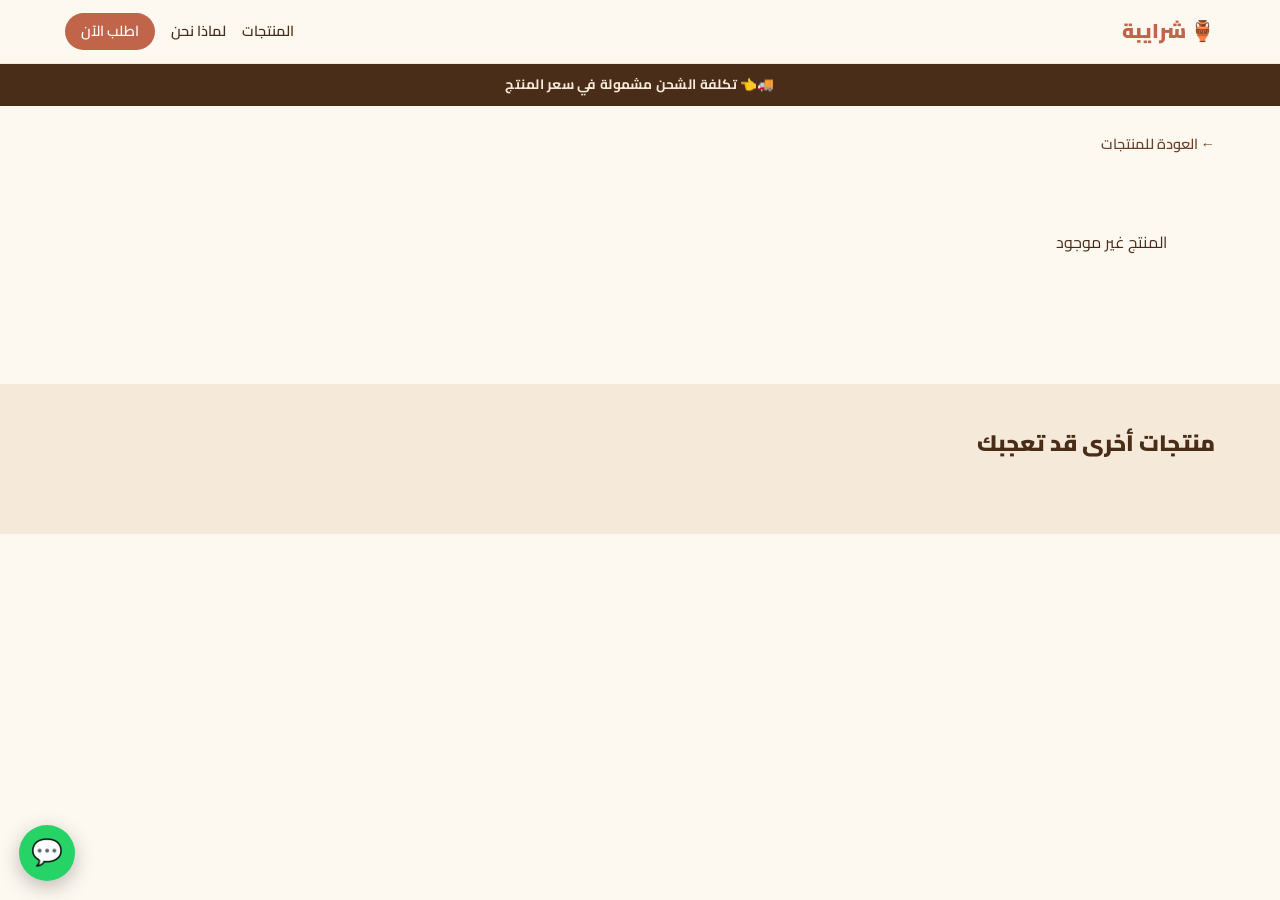
==== product.html @ fe311348 "Update product.html" ====
<!DOCTYPE html>
<html lang="ar" dir="rtl">
<head>
  <meta charset="UTF-8" />
  <meta name="viewport" content="width=device-width, initial-scale=1.0" />
  <title>شرايبة | تفاصيل المنتج</title>
  <link rel="preconnect" href="https://fonts.googleapis.com" />
  <link href="https://fonts.googleapis.com/css2?family=Cairo:wght@400;600;700;900&display=swap" rel="stylesheet" />
  <link rel="stylesheet" href="style.css" />
  <style>
    /* شريط الشحن */
    .shipping-bar {
      background: var(--brown-dark); color: var(--beige);
      text-align: center; font-size: 0.85rem; font-weight: 700;
      padding: 0.6rem 1rem; letter-spacing: 0.02em;
    }

    /* منتجات مقترحة */
    .related { background: var(--beige); padding: 2.5rem 0 3rem; margin-top: 2rem; }
    .related__title {
      font-size: 1.4rem; font-weight: 900; margin-bottom: 1.5rem;
      color: var(--brown-dark);
    }
    .product-page { padding: 1.5rem 0 3rem; }

    .back-btn {
      display: inline-flex; align-items: center; gap: 0.4rem;
      color: var(--brown); font-weight: 600; font-size: 0.9rem;
      margin-bottom: 1.5rem; transition: color 0.2s;
    }
    .back-btn:hover { color: var(--terracotta); }

    .product-layout {
      display: flex; flex-direction: column; gap: 2rem;
    }

    /* السحب يميناً ويساراً */
    .gallery__main {
      position: relative; border-radius: var(--radius);
      overflow: hidden; box-shadow: var(--shadow);
      background: var(--beige);
      touch-action: pan-y;
    }
    .gallery__slider {
      display: flex; transition: transform 0.35s ease;
      will-change: transform;
    }
    .gallery__slider img {
      width: 100%; flex-shrink: 0;
      aspect-ratio: 1; object-fit: cover; display: block;
    }
    .gallery__arrows {
      position: absolute; top: 50%; transform: translateY(-50%);
      width: 100%; display: flex; justify-content: space-between;
      padding: 0 0.5rem; pointer-events: none;
    }
    .gallery__arrow {
      pointer-events: all; background: rgba(255,255,255,0.85);
      border: none; border-radius: 50%; width: 36px; height: 36px;
      font-size: 1.1rem; cursor: pointer; box-shadow: var(--shadow);
      display: grid; place-items: center;
    }
    .gallery__thumbs {
      display: flex; gap: 0.6rem; margin-top: 0.8rem;
      overflow-x: auto; padding-bottom: 0.3rem;
    }
    .gallery__thumbs img {
      width: 72px; height: 72px; object-fit: cover;
      border-radius: 8px; cursor: pointer; border: 2px solid transparent;
      transition: border-color 0.2s; flex-shrink: 0;
    }
    .gallery__thumbs img.active { border-color: var(--terracotta); }

    /* تفاصيل المنتج */
    .product-info__badge {
      display: inline-block; background: var(--terracotta); color: var(--white);
      font-size: 0.75rem; font-weight: 700; padding: 0.2rem 0.8rem;
      border-radius: 999px; margin-bottom: 0.8rem;
    }
    .product-info__name {
      font-size: 1.5rem; font-weight: 900; line-height: 1.3;
      color: var(--brown-dark); margin-bottom: 0.8rem;
    }
    .product-info__meta {
      display: flex; align-items: center; gap: 1rem;
      font-size: 0.85rem; margin-bottom: 1rem;
      color: var(--brown);
    }
    .product-info__meta .stars { color: #e0a426; font-weight: 700; }
    .product-info__stock {
      background: #fff3cd; border: 1px solid #ffc107;
      border-radius: 10px; padding: 0.6rem 1rem;
      font-size: 0.85rem; font-weight: 700; color: #856404;
      margin-bottom: 1rem;
    }
    .product-info__stock--available {
      background: #f0faf4; border: 1px solid #c3e6cb;
      border-radius: 10px; padding: 0.6rem 1rem;
      font-size: 0.85rem; font-weight: 700; color: #2d6a4f;
      margin-bottom: 1rem;
    }
    .product-info__pricing {
      display: flex; align-items: baseline; gap: 0.8rem;
      margin-bottom: 1.2rem;
    }
    .product-info__price {
      font-size: 2rem; font-weight: 900; color: var(--terracotta);
    }
    .product-info__old {
      font-size: 1rem; color: #9c8771; text-decoration: line-through;
    }
    .product-info__shipping {
      background: #f0faf4; border: 1px solid #c3e6cb;
      border-radius: 10px; padding: 0.7rem 1rem;
      font-size: 0.85rem; color: #2d6a4f;
      margin-bottom: 1.2rem; display: flex; align-items: center; gap: 0.5rem;
    }
    .product-info__desc {
      font-size: 0.9rem; color: var(--brown);
      line-height: 1.9; margin-bottom: 1.5rem;
      white-space: pre-line;
    }

    /* Quantity selector */
    .qty-wrapper {
      display: flex; align-items: center; gap: 0; margin-bottom: 1rem;
    }
    .qty-label {
      font-size: 0.9rem; font-weight: 700; color: var(--brown-dark);
      margin-left: 0.8rem;
    }
    .qty-box {
      display: flex; align-items: center; border: 2px solid var(--brown);
      border-radius: 10px; overflow: hidden;
    }
    .qty-btn {
      background: var(--beige); border: none; cursor: pointer;
      font-size: 1.3rem; font-weight: 900; color: var(--brown-dark);
      width: 40px; height: 40px; display: grid; place-items: center;
      transition: background 0.15s;
    }
    .qty-btn:hover { background: #e8ddd0; }
    .qty-num {
      min-width: 44px; text-align: center; font-size: 1.1rem;
      font-weight: 900; color: var(--brown-dark);
    }
    .qty-total {
      font-size: 0.85rem; color: var(--brown); margin-top: 0.3rem;
      margin-bottom: 1rem;
    }

    .product-info__wa {
      display: block; background: var(--green); color: var(--white);
      text-align: center; font-weight: 900; font-size: 1.1rem;
      padding: 0.9rem; border-radius: 12px;
      box-shadow: 0 4px 15px rgba(37,211,102,0.35);
      transition: filter 0.2s; margin-bottom: 0.8rem;
      cursor: pointer; border: none; width: 100%;
      text-decoration: none;
    }
    .product-info__wa:hover { filter: brightness(0.92); color: var(--white); }
    .product-info__note {
      text-align: center; font-size: 0.8rem; color: var(--brown); opacity: 0.8;
    }
    /* Weight selector for clay product */
    .weight-selector { margin-bottom: 1.2rem; }
    .weight-selector__label {
      font-size: 0.9rem; font-weight: 700; color: var(--brown-dark);
      margin-bottom: 0.7rem; display: block;
    }
    .weight-options {
      display: grid; grid-template-columns: repeat(2, 1fr); gap: 0.6rem;
    }
    .weight-btn {
      border: 2px solid #d4c4b0; border-radius: 12px;
      background: var(--white); cursor: pointer; padding: 0.7rem 0.5rem;
      text-align: center; transition: all 0.2s; font-family: inherit;
    }
    .weight-btn:hover { border-color: var(--terracotta); }
    .weight-btn.active {
      border-color: var(--terracotta); background: #fff5f0;
    }
    .weight-btn__size {
      display: block; font-size: 0.95rem; font-weight: 900;
      color: var(--brown-dark);
    }
    .weight-btn__price {
      display: block; font-size: 1rem; font-weight: 900;
      color: var(--terracotta); margin-top: 0.2rem;
    }
    .product-info__cleaning {
      background: #fff5f5; border: 2px solid #e74c3c;
      border-radius: 12px; padding: 1rem 1.1rem;
      margin-bottom: 1.2rem; color: #c0392b;
      font-size: 0.88rem; line-height: 1.8;
    }
    .product-info__cleaning strong {
      display: block; font-size: 0.95rem; font-weight: 900;
      margin-bottom: 0.5rem; color: #c0392b;
    }
    .product-info__cleaning .cleaning-tip {
      color: #2d6a4f; font-weight: 700; margin-top: 0.5rem; display: block;
    }

    /* Desktop */
    @media (min-width: 768px) {
      .product-layout { flex-direction: row; align-items: flex-start; }
      .gallery { flex: 1; }
      .product-info { flex: 1; position: sticky; top: 80px; }
      .product-info__name { font-size: 1.8rem; }
    }
  </style>
</head>
<body>

  <!-- Header -->
  <header class="header">
    <div class="container header__inner">
      <a href="index.html" class="logo">🏺 <span>شرايبة</span></a>
      <nav class="nav">
        <a href="index.html#products">المنتجات</a>
        <a href="index.html#highlights">لماذا نحن</a>
        <a href="index.html#contact" class="nav__cta">اطلب الآن</a>
      </nav>
    </div>
  </header>

  <!-- شريط الشحن -->
  <div class="shipping-bar">
    🚚👈 تكلفة الشحن مشمولة في سعر المنتج
  </div>

  <main class="product-page">
    <div class="container">
      <a href="index.html" class="back-btn">← العودة للمنتجات</a>

      <div class="product-layout" id="productLayout">
        <div style="text-align:center;padding:3rem;color:var(--brown);">جاري التحميل...</div>
      </div>
    </div>
  </main>

  <!-- منتجات مقترحة -->
  <section class="related">
    <div class="container">
      <h2 class="related__title">منتجات أخرى قد تعجبك</h2>
      <div class="products__grid" id="relatedGrid"></div>
    </div>
  </section>

  <!-- Floating WhatsApp -->
  <a href="https://wa.me/212688812627" class="wa-float" target="_blank" rel="noopener" aria-label="اطلب عبر واتساب">💬</a>

  <script src="script.js"></script>
  <script>
    let currentIndex = 0;
    let imgs = [];
    let startX = 0;
    let currentProduct = null;
    let currentQty = 1;

    function updateQty(delta) {
      currentQty = Math.max(1, currentQty + delta);
      const numEl = document.getElementById("qtyNum");
      const totalEl = document.getElementById("qtyTotal");
      const waBtn = document.getElementById("waBtn");
      if (numEl) numEl.textContent = currentQty;
      if (totalEl) totalEl.textContent = `الإجمالي: ${currentQty * currentProduct.price} درهم`;
      if (waBtn) {
        const q = currentQty;
        const total = q * currentProduct.price;
        const msg = q > 1
          ? `مرحبًا 👋 أريد طلب: ${currentProduct.name}\nالكمية: ${q} قطع\nالسعر الإجمالي: ${total} درهم 🏺`
          : `مرحبًا 👋 أريد طلب: ${currentProduct.name} بسعر ${currentProduct.price} درهم 🏺`;
        waBtn.href = `https://wa.me/${WHATSAPP_NUMBER}?text=${encodeURIComponent(msg)}`;
      }
    }

    // Weight options for clay product
    const weightOptions = [
      { label: "نص كيلو", price: 65, oldPrice: 90 },
      { label: "1 كيلو",  price: 100, oldPrice: 160 },
      { label: "2 كيلو",  price: 150, oldPrice: 220 },
      { label: "3 كيلو",  price: 200, oldPrice: 280 },
    ];
    let selectedWeight = weightOptions[0];

    function selectWeight(idx) {
      selectedWeight = weightOptions[idx];
      // Update active button
      document.querySelectorAll(".weight-btn").forEach((btn, i) => {
        btn.classList.toggle("active", i === idx);
      });
      // Update price display
      const priceEl = document.getElementById("clayPrice");
      const oldEl   = document.getElementById("clayOldPrice");
      if (priceEl) priceEl.textContent = selectedWeight.price + " درهم";
      if (oldEl)   oldEl.textContent   = selectedWeight.oldPrice + " درهم";
      // Update whatsapp link
      const waBtn = document.getElementById("waBtn");
      if (waBtn) {
        const msg = `مرحبًا 👋 أريد طلب: الطين الأحمر الطبيعي\nالوزن: ${selectedWeight.label}\nالسعر: ${selectedWeight.price} درهم 🏺`;
        waBtn.href = `https://wa.me/${WHATSAPP_NUMBER}?text=${encodeURIComponent(msg)}`;
      }
    }

    function loadProduct() {
      const params = new URLSearchParams(window.location.search);
      const id = parseInt(params.get("id"));
      const product = products.find(p => p.id === id);
      currentProduct = product;
      currentQty = 1;

      if (!product) {
        document.getElementById("productLayout").innerHTML =
          '<p style="text-align:center;padding:3rem;">المنتج غير موجود</p>';
        return;
      }

      document.title = `شرايبة | ${product.name}`;

      imgs = product.images || [product.img];
      currentIndex = 0;

      const initMsg = product.id === 3
        ? `مرحبًا 👋 أريد طلب: الطين الأحمر الطبيعي\nالوزن: نص كيلو\nالسعر: 65 درهم 🏺`
        : `مرحبًا 👋 أريد طلب: ${product.name} بسعر ${product.price} درهم 🏺`;
      const initUrl = `https://wa.me/${WHATSAPP_NUMBER}?text=${encodeURIComponent(initMsg)}`;

      // Stock display
      let stockHtml = "";
      if (product.stock) {
        stockHtml = `<div class="product-info__stock">⚠️ باقي ${product.stock} قطع فقط في المخزون</div>`;
      } else if (product.stock === null) {
        stockHtml = `<div class="product-info__stock--available">✅ متوفر في المخزون</div>`;
      }

      // Weight selector for clay product (id 3)
      const weightHtml = product.id === 3 ? `
        <div class="weight-selector">
          <span class="weight-selector__label">اختر الوزن:</span>
          <div class="weight-options">
            ${weightOptions.map((w, i) => `
              <button class="weight-btn ${i===0?'active':''}" onclick="selectWeight(${i})">
                <span class="weight-btn__size">${w.label}</span>
                <span class="weight-btn__price">${w.price} درهم</span>
              </button>
            `).join('')}
          </div>
        </div>
      ` : "";

      // Quantity selector — only for hasQuantity products
      const qtyHtml = product.hasQuantity ? `
        <div class="qty-wrapper">
          <span class="qty-label">الكمية:</span>
          <div class="qty-box">
            <button class="qty-btn" onclick="updateQty(-1)">−</button>
            <span class="qty-num" id="qtyNum">1</span>
            <button class="qty-btn" onclick="updateQty(1)">+</button>
          </div>
        </div>
        <p class="qty-total" id="qtyTotal">الإجمالي: ${product.price} درهم</p>
      ` : "";

      document.getElementById("productLayout").innerHTML = `
        <div class="gallery">
          <div class="gallery__main" id="galleryMain">
            <div class="gallery__slider" id="gallerySlider">
              ${imgs.map((src, i) => `<img src="${src}" alt="صورة ${i+1}" />`).join("")}
            </div>
            ${imgs.length > 1 ? `
            <div class="gallery__arrows">
              <button class="gallery__arrow" onclick="prevImg()">‹</button>
              <button class="gallery__arrow" onclick="nextImg()">›</button>
            </div>` : ""}
          </div>
          ${imgs.length > 1 ? `
          <div class="gallery__thumbs">
            ${imgs.map((src, i) => `
              <img src="${src}" alt="صورة ${i+1}" class="${i===0?'active':''}"
                onclick="goToImg(${i})" />
            `).join("")}
          </div>` : ""}
        </div>

        <div class="product-info">
          ${product.badge ? `<span class="product-info__badge">${product.badge}</span>` : ""}
          <h1 class="product-info__name">${product.name}</h1>
          <div class="product-info__meta">
            <span class="stars">★ ${product.rating}</span>
            <span>| تم بيع +${product.sold} قطعة</span>
          </div>
          ${stockHtml}
          <div class="product-info__pricing">
            <span class="product-info__price" id="${product.id===3?'clayPrice':''}">${product.price} درهم</span>
            <span class="product-info__old" id="${product.id===3?'clayOldPrice':''}">${product.oldPrice} درهم</span>
          </div>
          <div class="product-info__shipping">
            🚚 التوصيل مجاني لجميع مدن المغرب
          </div>
          <p class="product-info__desc">${product.fullDesc || product.desc}</p>
          ${weightHtml}
          ${qtyHtml}
          ${product.hasQuantity ? `
          <div class="product-info__cleaning">
            <strong>⚠️ تنبيه: طريقة تنظيف القنينة الفخارية</strong>
            يُمنع استخدام المنظفات الكيميائية أو الصابون لغسل القنينة الفخارية، لأنها تمتص المواد الكيميائية وتؤثر على جودة الماء.
            <span class="cleaning-tip">✅ الطريقة الصحيحة: اغسل القنينة بالماء والملح — الملح يقتل البكتيريا بشكل طبيعي ويجعل القنينة نظيفة وصالحة للاستخدام كما كانت.</span>
          </div>` : ""}
          <a href="${initUrl}" id="waBtn" class="product-info__wa" target="_blank" rel="noopener">
            💬 اطلب الآن عبر واتساب
          </a>
          <p class="product-info__note">📦 الدفع عند الاستلام</p>
        </div>
      `;

      loadRelated(id);
      const main = document.getElementById("galleryMain");
      main.addEventListener("touchstart", e => { startX = e.touches[0].clientX; }, { passive: true });
      main.addEventListener("touchend", e => {
        const diff = startX - e.changedTouches[0].clientX;
        if (Math.abs(diff) > 40) diff > 0 ? nextImg() : prevImg();
      });
    }

    function updateSlider() {
      const slider = document.getElementById("gallerySlider");
      if (slider) slider.style.transform = `translateX(${currentIndex * 100}%)`;
      document.querySelectorAll(".gallery__thumbs img").forEach((el, i) => {
        el.classList.toggle("active", i === currentIndex);
      });
    }

    function nextImg() {
      currentIndex = (currentIndex + 1) % imgs.length;
      updateSlider();
    }

    function prevImg() {
      currentIndex = (currentIndex - 1 + imgs.length) % imgs.length;
      updateSlider();
    }

    function goToImg(i) {
      currentIndex = i;
      updateSlider();
    }

    function loadRelated(currentId) {
      const related = products.filter(p => !p.hidden && p.id !== currentId);
      const grid = document.getElementById("relatedGrid");
      if (!grid || related.length === 0) return;
      grid.innerHTML = related.map(p => `
        <article class="card visible">
          <a href="product.html?id=${p.id}" style="display:contents">
            <div class="card__media">
              <img src="${p.img}" alt="${p.name}" loading="lazy" />
              ${p.badge ? `<span class="card__badge">${p.badge}</span>` : ""}
            </div>
          </a>
          <div class="card__body">
            <h3 class="card__name">${p.name}</h3>
            <div class="card__pricing">
              <span class="card__price">${p.price} درهم</span>
              <span class="card__old">${p.oldPrice} درهم</span>
            </div>
            <a class="card__details" href="product.html?id=${p.id}">🔍 تفاصيل المنتج</a>
            <a class="card__wa" href="https://wa.me/${WHATSAPP_NUMBER}?text=${encodeURIComponent(`مرحبًا 👋 أريد طلب: ${p.name} بسعر ${p.price} درهم 🏺`)}" target="_blank" rel="noopener">اطلب عبر واتساب 💬</a>
          </div>
        </article>
      `).join("");
    }

    document.addEventListener("DOMContentLoaded", () => {
      loadProduct();
    });
  </script>
</body>
</html>
---- style.css ----
/* ====== Variables & Reset (Mobile First) ====== */
:root {
  --terracotta: #c1654a;
  --terracotta-dark: #a04a32;
  --beige: #f5ead9;
  --beige-light: #fdf8f0;
  --brown: #6b4226;
  --brown-dark: #4a2d18;
  --white: #fff;
  --green: #25d366;
  --radius: 14px;
  --shadow: 0 4px 18px rgba(74, 45, 24, 0.12);
}

* { margin: 0; padding: 0; box-sizing: border-box; }

body {
  font-family: "Cairo", sans-serif;
  background: var(--beige-light);
  color: var(--brown-dark);
  line-height: 1.7;
}

img { max-width: 100%; display: block; }
a { text-decoration: none; color: inherit; }

.container { width: 92%; max-width: 1150px; margin: 0 auto; }

/* ====== Header ====== */
.header {
  position: sticky; top: 0; z-index: 50;
  background: rgba(253, 248, 240, 0.95);
  backdrop-filter: blur(8px);
  border-bottom: 1px solid var(--beige);
}
.header__inner { display: flex; align-items: center; justify-content: space-between; padding: 0.8rem 0; }
.logo { font-weight: 900; font-size: 1.25rem; color: var(--brown-dark); }
.logo span { color: var(--terracotta); }
.nav { display: flex; gap: 1rem; align-items: center; font-weight: 600; font-size: 0.9rem; }
.nav a:hover { color: var(--terracotta); }
.nav__cta {
  background: var(--terracotta); color: var(--white);
  padding: 0.4rem 1rem; border-radius: 999px;
}
.nav__cta:hover { background: var(--terracotta-dark); color: var(--white); }

/* ====== Hero ====== */
.hero { background: linear-gradient(160deg, var(--beige) 0%, var(--beige-light) 100%); padding: 2.5rem 0; }
.hero__inner { display: flex; flex-direction: column; gap: 2rem; }
.hero__badge {
  display: inline-block; background: var(--white); color: var(--terracotta);
  font-weight: 700; font-size: 0.8rem; padding: 0.3rem 0.9rem;
  border-radius: 999px; box-shadow: var(--shadow); margin-bottom: 1rem;
}
.hero h1 { font-size: 2rem; font-weight: 900; line-height: 1.3; }
.hero h1 span { color: var(--terracotta); }
.hero p { margin: 1rem 0 1.5rem; color: var(--brown); }
.hero__actions { display: flex; gap: 0.8rem; flex-wrap: wrap; }
.btn {
  display: inline-block; padding: 0.7rem 1.6rem; border-radius: 999px;
  font-weight: 700; transition: all 0.25s ease;
}
.btn--primary { background: var(--terracotta); color: var(--white); box-shadow: var(--shadow); }
.btn--primary:hover { background: var(--terracotta-dark); transform: translateY(-2px); }
.btn--outline { border: 2px solid var(--brown); color: var(--brown); }
.btn--outline:hover { background: var(--brown); color: var(--white); }
.hero__stats { display: flex; gap: 1.5rem; margin-top: 2rem; }
.hero__stats div { display: flex; flex-direction: column; }
.hero__stats strong { font-size: 1.3rem; color: var(--terracotta); }
.hero__stats span { font-size: 0.8rem; color: var(--brown); }
.hero__slider { position: relative; width: 100%; }
.hero__slider img {
  width: 100%; border-radius: var(--radius);
  aspect-ratio: 1; object-fit: cover;
  position: absolute; top: 0; left: 0;
  opacity: 0; transition: opacity 0.5s ease;
}
.hero__slider img:first-child { opacity: 1; position: relative; }
.hero__dots {
  display: flex; justify-content: center; gap: 0.4rem;
  margin-top: 0.7rem;
}
.hero__dot {
  width: 8px; height: 8px; border-radius: 50%;
  background: var(--brown); opacity: 0.3; cursor: pointer;
  transition: opacity 0.2s;
}
.hero__dot.active { opacity: 1; background: var(--terracotta); }

.hero__image { position: relative; }
.hero__image img { border-radius: var(--radius); box-shadow: var(--shadow); aspect-ratio: 1; object-fit: cover; }
.hero__tag {
  position: absolute; top: 1rem; right: 1rem;
  background: var(--terracotta); color: var(--white);
  font-weight: 700; font-size: 0.85rem;
  padding: 0.35rem 0.9rem; border-radius: 999px;
}

/* ====== Highlights ====== */
.highlights { padding: 2.5rem 0; }
.highlights__grid { display: grid; grid-template-columns: repeat(2, 1fr); gap: 1rem; }
.highlight {
  background: var(--white); border-radius: var(--radius);
  padding: 1.3rem 1rem; text-align: center; box-shadow: var(--shadow);
}
.highlight span { font-size: 2rem; }
.highlight h3 { font-size: 0.95rem; margin: 0.4rem 0 0.2rem; color: var(--brown-dark); }
.highlight p { font-size: 0.8rem; color: var(--brown); }

/* ====== Products ====== */
.products { padding: 2.5rem 0 3.5rem; }
.section-head { text-align: center; margin-bottom: 2rem; }
.section-head h2 { font-size: 1.7rem; font-weight: 900; }
.section-head p { color: var(--brown); }
.products__grid { display: grid; grid-template-columns: repeat(2, 1fr); gap: 0.9rem; }

/* Temu/AliExpress style card */
.card {
  background: var(--white); border-radius: var(--radius);
  overflow: hidden; box-shadow: var(--shadow);
  display: flex; flex-direction: column;
  transition: transform 0.25s ease;
  opacity: 0; transform: translateY(18px);
}
.card.visible { opacity: 1; transform: translateY(0); transition: all 0.5s ease; }
.card:hover { transform: translateY(-4px); }
.card__media { position: relative; }
.card__media img { aspect-ratio: 1; object-fit: cover; width: 100%; }
.card__badge {
  position: absolute; top: 0.5rem; right: 0.5rem;
  background: var(--terracotta); color: var(--white);
  font-size: 0.7rem; font-weight: 700;
  padding: 0.15rem 0.6rem; border-radius: 999px;
}
.card__body { padding: 0.7rem 0.8rem 0.9rem; display: flex; flex-direction: column; flex: 1; }
.card__name { font-size: 0.9rem; font-weight: 700; line-height: 1.4; }
.card__desc {
  font-size: 0.75rem; color: var(--brown); margin: 0.25rem 0 0.5rem;
  display: -webkit-box; -webkit-line-clamp: 2; -webkit-box-orient: vertical; overflow: hidden;
}
.card__meta { display: flex; align-items: center; gap: 0.4rem; font-size: 0.72rem; color: #e0a426; margin-bottom: 0.4rem; }
.card__meta .sold { color: var(--brown); }
.card__pricing { display: flex; align-items: baseline; gap: 0.5rem; margin-bottom: 0.6rem; }
.card__price { font-size: 1.15rem; font-weight: 900; color: var(--terracotta); }
.card__old { font-size: 0.78rem; color: #9c8771; text-decoration: line-through; }
.card__details {
  text-align: center; font-weight: 700; font-size: 0.85rem;
  padding: 0.55rem; border-radius: 9px; transition: all 0.2s;
  border: 2px solid var(--terracotta); color: var(--terracotta);
  margin-bottom: 0.5rem; display: block;
}
.card__details:hover { background: var(--terracotta); color: var(--white); }
.card__wa {
  margin-top: auto; background: var(--green); color: var(--white);
  text-align: center; font-weight: 700; font-size: 0.85rem;
  padding: 0.55rem; border-radius: 9px; transition: filter 0.2s;
}
.card__wa:hover { filter: brightness(0.92); }

/* ====== Footer ====== */
.footer { background: var(--brown-dark); color: var(--beige); padding: 2.5rem 0 1rem; }
.footer__inner { display: flex; flex-direction: column; gap: 1.5rem; }
.logo--light { color: var(--beige); }
.footer h4 { color: var(--white); margin-bottom: 0.5rem; }
.footer a { color: var(--terracotta); }
.footer__copy { text-align: center; font-size: 0.8rem; margin-top: 2rem; opacity: 0.7; }

/* ====== Floating WhatsApp ====== */
.wa-float {
  position: fixed; bottom: 1.2rem; left: 1.2rem; z-index: 60;
  width: 56px; height: 56px; border-radius: 50%;
  background: var(--green); display: grid; place-items: center;
  font-size: 1.6rem; box-shadow: 0 6px 20px rgba(0,0,0,0.25);
  animation: pulse 2s infinite;
}
@keyframes pulse {
  0%, 100% { transform: scale(1); }
  50% { transform: scale(1.08); }
}

/* ====== Tablet ≥ 640px ====== */
@media (min-width: 640px) {
  .products__grid { grid-template-columns: repeat(3, 1fr); gap: 1.2rem; }
  .highlights__grid { grid-template-columns: repeat(4, 1fr); }
  .hero h1 { font-size: 2.6rem; }
}

/* ====== Desktop ≥ 960px ====== */
@media (min-width: 960px) {
  .hero__inner { flex-direction: row; align-items: center; }
  .hero__content, .hero__image { flex: 1; }
  .products__grid { grid-template-columns: repeat(5, 1fr); }
  .footer__inner { flex-direction: row; justify-content: space-between; }
}
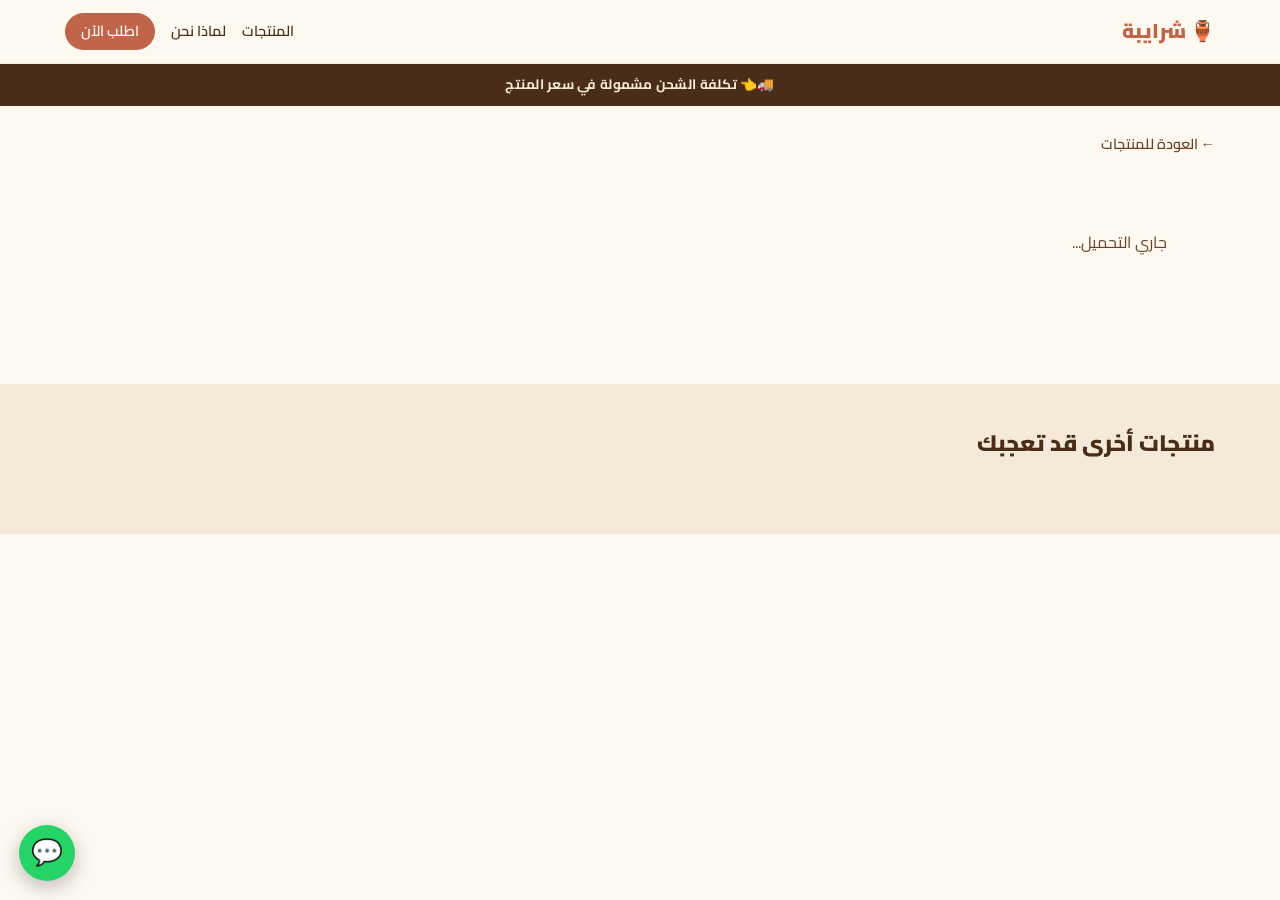
==== commit ec59d982: "Update product.html" ====
--- a/product.html
+++ b/product.html
@@ -162,6 +162,27 @@
     .product-info__note {
       text-align: center; font-size: 0.8rem; color: var(--brown); opacity: 0.8;
     }
+    /* Warning box for clay product */
+    .warn-box {
+      background: #fff3cd;
+      border: 2px solid #e74c3c;
+      border-right: 6px solid #e74c3c;
+      border-radius: 12px;
+      padding: 1rem 1.2rem;
+      margin: 1.2rem 0;
+      color: #7b2c2c;
+      font-size: 0.9rem;
+      line-height: 1.8;
+    }
+    .warn-box__title {
+      display: block;
+      font-size: 1rem;
+      font-weight: 900;
+      color: #c0392b;
+      margin-bottom: 0.6rem;
+      font-size: 1.05rem;
+    }
+
     /* Weight selector for clay product */
     .weight-selector { margin-bottom: 1.2rem; }
     .weight-selector__label {
@@ -216,7 +237,7 @@
   <!-- Header -->
   <header class="header">
     <div class="container header__inner">
-      <a href="index.html" class="logo">🏺 <span>شرايبة</span></a>
+      <a href="index.html" class="logo">🏺 <span id="logoText">شرايبة</span></a>
       <nav class="nav">
         <a href="index.html#products">المنتجات</a>
         <a href="index.html#highlights">لماذا نحن</a>
@@ -232,7 +253,7 @@
 
   <main class="product-page">
     <div class="container">
-      <a href="index.html" class="back-btn">← العودة للمنتجات</a>
+      <a href="index.html" class="back-btn" id="backBtn">← العودة للمنتجات</a>
 
       <div class="product-layout" id="productLayout">
         <div style="text-align:center;padding:3rem;color:var(--brown);">جاري التحميل...</div>
@@ -243,7 +264,7 @@
   <!-- منتجات مقترحة -->
   <section class="related">
     <div class="container">
-      <h2 class="related__title">منتجات أخرى قد تعجبك</h2>
+      <h2 class="related__title" id="relatedTitle">منتجات أخرى قد تعجبك</h2>
       <div class="products__grid" id="relatedGrid"></div>
     </div>
   </section>
@@ -265,7 +286,7 @@
       const totalEl = document.getElementById("qtyTotal");
       const waBtn = document.getElementById("waBtn");
       if (numEl) numEl.textContent = currentQty;
-      if (totalEl) totalEl.textContent = `الإجمالي: ${currentQty * currentProduct.price} درهم`;
+      if (totalEl) totalEl.textContent = (IS_AR ? "الإجمالي: " : "Total: ") + formatPrice(currentQty * (getProduct(currentProduct.id)?.price || currentProduct.price));
       if (waBtn) {
         const q = currentQty;
         const total = q * currentProduct.price;
@@ -294,12 +315,12 @@
       // Update price display
       const priceEl = document.getElementById("clayPrice");
       const oldEl   = document.getElementById("clayOldPrice");
-      if (priceEl) priceEl.textContent = selectedWeight.price + " درهم";
-      if (oldEl)   oldEl.textContent   = selectedWeight.oldPrice + " درهم";
+      if (priceEl) priceEl.textContent = formatPrice(selectedWeight.price);
+      if (oldEl)   oldEl.textContent   = formatPrice(selectedWeight.oldPrice);
       // Update whatsapp link
       const waBtn = document.getElementById("waBtn");
       if (waBtn) {
-        const msg = `مرحبًا 👋 أريد طلب: الطين الأحمر الطبيعي\nالوزن: ${selectedWeight.label}\nالسعر: ${selectedWeight.price} درهم 🏺`;
+        const msg = IS_AR ? `مرحبًا 👋 أريد طلب: الطين الأحمر الطبيعي\nالوزن: ${selectedWeight.label}\nالسعر: ${selectedWeight.price} درهم 🏺` : `Hello 👋 I'd like to order: Natural Red Clay\nWeight: ${selectedWeight.label}\nPrice: $${selectedWeight.price} 🏺`;
         waBtn.href = `https://wa.me/${WHATSAPP_NUMBER}?text=${encodeURIComponent(msg)}`;
       }
     }
@@ -317,14 +338,15 @@
         return;
       }
 
-      document.title = `شرايبة | ${product.name}`;
+      const pr = getProduct(product.id) || product;
+      document.title = (IS_AR ? "شرايبة" : "Shraiba") + " | " + pr.name;
 
       imgs = product.images || [product.img];
       currentIndex = 0;
 
       const initMsg = product.id === 3
-        ? `مرحبًا 👋 أريد طلب: الطين الأحمر الطبيعي\nالوزن: نص كيلو\nالسعر: 65 درهم 🏺`
-        : `مرحبًا 👋 أريد طلب: ${product.name} بسعر ${product.price} درهم 🏺`;
+        ? (IS_AR ? `مرحبًا 👋 أريد طلب: الطين الأحمر الطبيعي\nالوزن: نص كيلو\nالسعر: ${formatPrice(pr.price)} 🏺` : `Hello 👋 I'd like to order: Natural Red Clay\nWeight: 500g\nPrice: ${formatPrice(pr.price)} 🏺`)
+        : (IS_AR ? `مرحبًا 👋 أريد طلب: ${pr.name} بسعر ${formatPrice(pr.price)} 🏺` : `Hello 👋 I'd like to order: ${pr.name} for ${formatPrice(pr.price)} 🏺`);
       const initUrl = `https://wa.me/${WHATSAPP_NUMBER}?text=${encodeURIComponent(initMsg)}`;
 
       // Stock display
@@ -385,21 +407,21 @@
         </div>
 
         <div class="product-info">
-          ${product.badge ? `<span class="product-info__badge">${product.badge}</span>` : ""}
-          <h1 class="product-info__name">${product.name}</h1>
+          ${pr.badge ? `<span class="product-info__badge">${pr.badge}</span>` : ""}
+          <h1 class="product-info__name">${pr.name}</h1>
           <div class="product-info__meta">
             <span class="stars">★ ${product.rating}</span>
             <span>| تم بيع +${product.sold} قطعة</span>
           </div>
           ${stockHtml}
           <div class="product-info__pricing">
-            <span class="product-info__price" id="${product.id===3?'clayPrice':''}">${product.price} درهم</span>
-            <span class="product-info__old" id="${product.id===3?'clayOldPrice':''}">${product.oldPrice} درهم</span>
+            <span class="product-info__price" id="${product.id===3?'clayPrice':''}">${formatPrice(pr.price)}</span>
+            <span class="product-info__old" id="${product.id===3?'clayOldPrice':''}">${formatPrice(pr.oldPrice)}</span>
           </div>
           <div class="product-info__shipping">
-            🚚 التوصيل مجاني لجميع مدن المغرب
-          </div>
-          <p class="product-info__desc">${product.fullDesc || product.desc}</p>
+            ${IS_AR ? "🚚 التوصيل مجاني لجميع مدن المغرب" : "🚚 Free delivery across Morocco"}
+          </div>
+          <p class="product-info__desc" id="productDesc"></p>
           ${weightHtml}
           ${qtyHtml}
           ${product.hasQuantity ? `
@@ -409,13 +431,27 @@
             <span class="cleaning-tip">✅ الطريقة الصحيحة: اغسل القنينة بالماء والملح — الملح يقتل البكتيريا بشكل طبيعي ويجعل القنينة نظيفة وصالحة للاستخدام كما كانت.</span>
           </div>` : ""}
           <a href="${initUrl}" id="waBtn" class="product-info__wa" target="_blank" rel="noopener">
-            💬 اطلب الآن عبر واتساب
+            ${IS_AR ? "💬 اطلب الآن عبر واتساب" : "💬 Order via WhatsApp"}
           </a>
-          <p class="product-info__note">📦 الدفع عند الاستلام</p>
+          <p class="product-info__note">${IS_AR ? "📦 الدفع عند الاستلام" : "📦 Cash on delivery"}</p>
         </div>
       `;
 
       loadRelated(id);
+
+      // Render fullDesc with styled warning box
+      const descEl = document.getElementById("productDesc");
+      if (descEl) {
+        const rawDesc = pr.fullDesc || pr.desc || "";
+        const rendered = rawDesc
+          .replace(
+            /\[\[WARN_START\]\](.*?)\[\[WARN_TITLE_END\]\](.*?)\[\[WARN_END\]\]/gs,
+            (_, title, body) =>
+              `<div class="warn-box"><span class="warn-box__title">${title.trim()}</span>${body.trim()}</div>`
+          )
+          .replace(/\n/g, "<br>");
+        descEl.innerHTML = rendered;
+      }
       const main = document.getElementById("galleryMain");
       main.addEventListener("touchstart", e => { startX = e.touches[0].clientX; }, { passive: true });
       main.addEventListener("touchend", e => {
@@ -451,28 +487,41 @@
       const related = products.filter(p => !p.hidden && p.id !== currentId);
       const grid = document.getElementById("relatedGrid");
       if (!grid || related.length === 0) return;
-      grid.innerHTML = related.map(p => `
+      grid.innerHTML = related.map(p => { const rpr = getProduct(p.id) || p; return `
         <article class="card visible">
           <a href="product.html?id=${p.id}" style="display:contents">
             <div class="card__media">
-              <img src="${p.img}" alt="${p.name}" loading="lazy" />
-              ${p.badge ? `<span class="card__badge">${p.badge}</span>` : ""}
+              <img src="${p.img}" alt="${rpr.name}" loading="lazy" />
+              ${rpr.badge ? `<span class="card__badge">${rpr.badge}</span>` : ""}
             </div>
           </a>
           <div class="card__body">
-            <h3 class="card__name">${p.name}</h3>
+            <h3 class="card__name">${rpr.name}</h3>
             <div class="card__pricing">
-              <span class="card__price">${p.price} درهم</span>
-              <span class="card__old">${p.oldPrice} درهم</span>
+              <span class="card__price">${formatPrice(rpr.price)}</span>
+              <span class="card__old">${formatPrice(rpr.oldPrice)}</span>`
             </div>
             <a class="card__details" href="product.html?id=${p.id}">🔍 تفاصيل المنتج</a>
-            <a class="card__wa" href="https://wa.me/${WHATSAPP_NUMBER}?text=${encodeURIComponent(`مرحبًا 👋 أريد طلب: ${p.name} بسعر ${p.price} درهم 🏺`)}" target="_blank" rel="noopener">اطلب عبر واتساب 💬</a>
+            <a class="card__wa" href="https://wa.me/${WHATSAPP_NUMBER}?text=${encodeURIComponent(IS_AR ? `مرحبًا 👋 أريد طلب: ${rpr.name} بسعر ${formatPrice(rpr.price)} 🏺` : `Hello 👋 I'd like to order: ${rpr.name} for ${formatPrice(rpr.price)} 🏺`)}" target="_blank" rel="noopener">${IS_AR ? 'اطلب عبر واتساب 💬' : 'Order via WhatsApp 💬'}</a>
           </div>
         </article>
-      `).join("");
+      `; }).join("");
     }
 
     document.addEventListener("DOMContentLoaded", () => {
+      // Apply language UI
+      if (!IS_AR) {
+        document.documentElement.lang = "en";
+        document.documentElement.dir = "ltr";
+        const logo = document.getElementById("logoText");
+        if (logo) logo.textContent = "Shraiba";
+        const back = document.getElementById("backBtn");
+        if (back) back.textContent = "← Back to products";
+        const rt = document.getElementById("relatedTitle");
+        if (rt) rt.textContent = "You might also like";
+        const shippingBar = document.querySelector(".shipping-bar");
+        if (shippingBar) shippingBar.textContent = "🚚 Free delivery across Morocco — included in price";
+      }
       loadProduct();
     });
   </script>
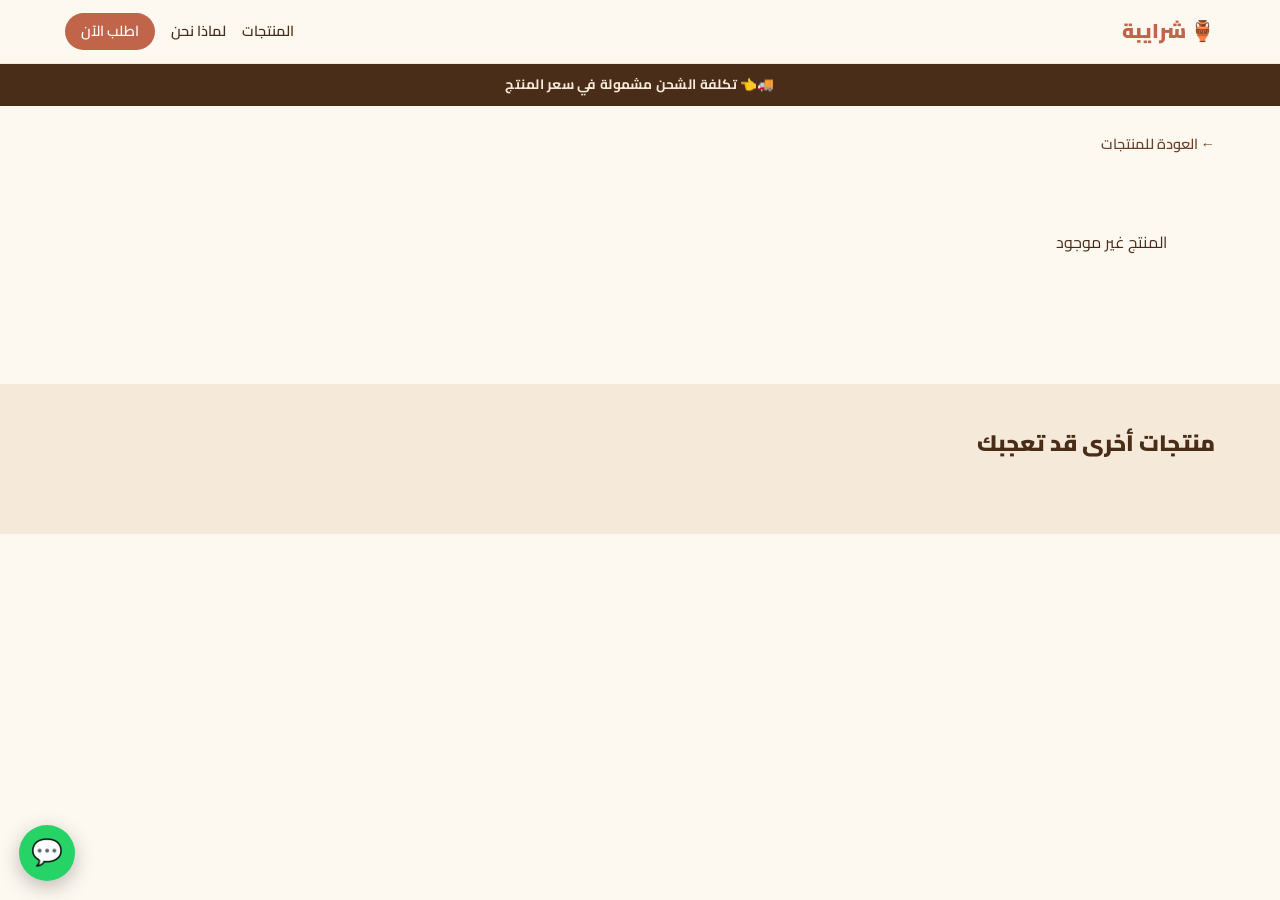
==== commit 82c05686: "Update product.html" ====
--- a/product.html
+++ b/product.html
@@ -162,27 +162,6 @@
     .product-info__note {
       text-align: center; font-size: 0.8rem; color: var(--brown); opacity: 0.8;
     }
-    /* Warning box for clay product */
-    .warn-box {
-      background: #fff3cd;
-      border: 2px solid #e74c3c;
-      border-right: 6px solid #e74c3c;
-      border-radius: 12px;
-      padding: 1rem 1.2rem;
-      margin: 1.2rem 0;
-      color: #7b2c2c;
-      font-size: 0.9rem;
-      line-height: 1.8;
-    }
-    .warn-box__title {
-      display: block;
-      font-size: 1rem;
-      font-weight: 900;
-      color: #c0392b;
-      margin-bottom: 0.6rem;
-      font-size: 1.05rem;
-    }
-
     /* Weight selector for clay product */
     .weight-selector { margin-bottom: 1.2rem; }
     .weight-selector__label {
@@ -237,7 +216,7 @@
   <!-- Header -->
   <header class="header">
     <div class="container header__inner">
-      <a href="index.html" class="logo">🏺 <span id="logoText">شرايبة</span></a>
+      <a href="index.html" class="logo">🏺 <span>شرايبة</span></a>
       <nav class="nav">
         <a href="index.html#products">المنتجات</a>
         <a href="index.html#highlights">لماذا نحن</a>
@@ -253,7 +232,7 @@
 
   <main class="product-page">
     <div class="container">
-      <a href="index.html" class="back-btn" id="backBtn">← العودة للمنتجات</a>
+      <a href="index.html" class="back-btn">← العودة للمنتجات</a>
 
       <div class="product-layout" id="productLayout">
         <div style="text-align:center;padding:3rem;color:var(--brown);">جاري التحميل...</div>
@@ -264,7 +243,7 @@
   <!-- منتجات مقترحة -->
   <section class="related">
     <div class="container">
-      <h2 class="related__title" id="relatedTitle">منتجات أخرى قد تعجبك</h2>
+      <h2 class="related__title">منتجات أخرى قد تعجبك</h2>
       <div class="products__grid" id="relatedGrid"></div>
     </div>
   </section>
@@ -286,7 +265,7 @@
       const totalEl = document.getElementById("qtyTotal");
       const waBtn = document.getElementById("waBtn");
       if (numEl) numEl.textContent = currentQty;
-      if (totalEl) totalEl.textContent = (IS_AR ? "الإجمالي: " : "Total: ") + formatPrice(currentQty * (getProduct(currentProduct.id)?.price || currentProduct.price));
+      if (totalEl) totalEl.textContent = `الإجمالي: ${currentQty * currentProduct.price} درهم`;
       if (waBtn) {
         const q = currentQty;
         const total = q * currentProduct.price;
@@ -315,12 +294,12 @@
       // Update price display
       const priceEl = document.getElementById("clayPrice");
       const oldEl   = document.getElementById("clayOldPrice");
-      if (priceEl) priceEl.textContent = formatPrice(selectedWeight.price);
-      if (oldEl)   oldEl.textContent   = formatPrice(selectedWeight.oldPrice);
+      if (priceEl) priceEl.textContent = selectedWeight.price + " درهم";
+      if (oldEl)   oldEl.textContent   = selectedWeight.oldPrice + " درهم";
       // Update whatsapp link
       const waBtn = document.getElementById("waBtn");
       if (waBtn) {
-        const msg = IS_AR ? `مرحبًا 👋 أريد طلب: الطين الأحمر الطبيعي\nالوزن: ${selectedWeight.label}\nالسعر: ${selectedWeight.price} درهم 🏺` : `Hello 👋 I'd like to order: Natural Red Clay\nWeight: ${selectedWeight.label}\nPrice: $${selectedWeight.price} 🏺`;
+        const msg = `مرحبًا 👋 أريد طلب: الطين الأحمر الطبيعي\nالوزن: ${selectedWeight.label}\nالسعر: ${selectedWeight.price} درهم 🏺`;
         waBtn.href = `https://wa.me/${WHATSAPP_NUMBER}?text=${encodeURIComponent(msg)}`;
       }
     }
@@ -338,15 +317,14 @@
         return;
       }
 
-      const pr = getProduct(product.id) || product;
-      document.title = (IS_AR ? "شرايبة" : "Shraiba") + " | " + pr.name;
+      document.title = `شرايبة | ${product.name}`;
 
       imgs = product.images || [product.img];
       currentIndex = 0;
 
       const initMsg = product.id === 3
-        ? (IS_AR ? `مرحبًا 👋 أريد طلب: الطين الأحمر الطبيعي\nالوزن: نص كيلو\nالسعر: ${formatPrice(pr.price)} 🏺` : `Hello 👋 I'd like to order: Natural Red Clay\nWeight: 500g\nPrice: ${formatPrice(pr.price)} 🏺`)
-        : (IS_AR ? `مرحبًا 👋 أريد طلب: ${pr.name} بسعر ${formatPrice(pr.price)} 🏺` : `Hello 👋 I'd like to order: ${pr.name} for ${formatPrice(pr.price)} 🏺`);
+        ? `مرحبًا 👋 أريد طلب: الطين الأحمر الطبيعي\nالوزن: نص كيلو\nالسعر: 65 درهم 🏺`
+        : `مرحبًا 👋 أريد طلب: ${product.name} بسعر ${product.price} درهم 🏺`;
       const initUrl = `https://wa.me/${WHATSAPP_NUMBER}?text=${encodeURIComponent(initMsg)}`;
 
       // Stock display
@@ -407,21 +385,21 @@
         </div>
 
         <div class="product-info">
-          ${pr.badge ? `<span class="product-info__badge">${pr.badge}</span>` : ""}
-          <h1 class="product-info__name">${pr.name}</h1>
+          ${product.badge ? `<span class="product-info__badge">${product.badge}</span>` : ""}
+          <h1 class="product-info__name">${product.name}</h1>
           <div class="product-info__meta">
             <span class="stars">★ ${product.rating}</span>
             <span>| تم بيع +${product.sold} قطعة</span>
           </div>
           ${stockHtml}
           <div class="product-info__pricing">
-            <span class="product-info__price" id="${product.id===3?'clayPrice':''}">${formatPrice(pr.price)}</span>
-            <span class="product-info__old" id="${product.id===3?'clayOldPrice':''}">${formatPrice(pr.oldPrice)}</span>
+            <span class="product-info__price" id="${product.id===3?'clayPrice':''}">${product.price} درهم</span>
+            <span class="product-info__old" id="${product.id===3?'clayOldPrice':''}">${product.oldPrice} درهم</span>
           </div>
           <div class="product-info__shipping">
-            ${IS_AR ? "🚚 التوصيل مجاني لجميع مدن المغرب" : "🚚 Free delivery across Morocco"}
-          </div>
-          <p class="product-info__desc" id="productDesc"></p>
+            🚚 التوصيل مجاني لجميع مدن المغرب
+          </div>
+          <p class="product-info__desc">${product.fullDesc || product.desc}</p>
           ${weightHtml}
           ${qtyHtml}
           ${product.hasQuantity ? `
@@ -431,27 +409,13 @@
             <span class="cleaning-tip">✅ الطريقة الصحيحة: اغسل القنينة بالماء والملح — الملح يقتل البكتيريا بشكل طبيعي ويجعل القنينة نظيفة وصالحة للاستخدام كما كانت.</span>
           </div>` : ""}
           <a href="${initUrl}" id="waBtn" class="product-info__wa" target="_blank" rel="noopener">
-            ${IS_AR ? "💬 اطلب الآن عبر واتساب" : "💬 Order via WhatsApp"}
+            💬 اطلب الآن عبر واتساب
           </a>
-          <p class="product-info__note">${IS_AR ? "📦 الدفع عند الاستلام" : "📦 Cash on delivery"}</p>
+          <p class="product-info__note">📦 الدفع عند الاستلام</p>
         </div>
       `;
 
       loadRelated(id);
-
-      // Render fullDesc with styled warning box
-      const descEl = document.getElementById("productDesc");
-      if (descEl) {
-        const rawDesc = pr.fullDesc || pr.desc || "";
-        const rendered = rawDesc
-          .replace(
-            /\[\[WARN_START\]\](.*?)\[\[WARN_TITLE_END\]\](.*?)\[\[WARN_END\]\]/gs,
-            (_, title, body) =>
-              `<div class="warn-box"><span class="warn-box__title">${title.trim()}</span>${body.trim()}</div>`
-          )
-          .replace(/\n/g, "<br>");
-        descEl.innerHTML = rendered;
-      }
       const main = document.getElementById("galleryMain");
       main.addEventListener("touchstart", e => { startX = e.touches[0].clientX; }, { passive: true });
       main.addEventListener("touchend", e => {
@@ -487,41 +451,28 @@
       const related = products.filter(p => !p.hidden && p.id !== currentId);
       const grid = document.getElementById("relatedGrid");
       if (!grid || related.length === 0) return;
-      grid.innerHTML = related.map(p => { const rpr = getProduct(p.id) || p; return `
+      grid.innerHTML = related.map(p => `
         <article class="card visible">
           <a href="product.html?id=${p.id}" style="display:contents">
             <div class="card__media">
-              <img src="${p.img}" alt="${rpr.name}" loading="lazy" />
-              ${rpr.badge ? `<span class="card__badge">${rpr.badge}</span>` : ""}
+              <img src="${p.img}" alt="${p.name}" loading="lazy" />
+              ${p.badge ? `<span class="card__badge">${p.badge}</span>` : ""}
             </div>
           </a>
           <div class="card__body">
-            <h3 class="card__name">${rpr.name}</h3>
+            <h3 class="card__name">${p.name}</h3>
             <div class="card__pricing">
-              <span class="card__price">${formatPrice(rpr.price)}</span>
-              <span class="card__old">${formatPrice(rpr.oldPrice)}</span>`
+              <span class="card__price">${p.price} درهم</span>
+              <span class="card__old">${p.oldPrice} درهم</span>
             </div>
             <a class="card__details" href="product.html?id=${p.id}">🔍 تفاصيل المنتج</a>
-            <a class="card__wa" href="https://wa.me/${WHATSAPP_NUMBER}?text=${encodeURIComponent(IS_AR ? `مرحبًا 👋 أريد طلب: ${rpr.name} بسعر ${formatPrice(rpr.price)} 🏺` : `Hello 👋 I'd like to order: ${rpr.name} for ${formatPrice(rpr.price)} 🏺`)}" target="_blank" rel="noopener">${IS_AR ? 'اطلب عبر واتساب 💬' : 'Order via WhatsApp 💬'}</a>
+            <a class="card__wa" href="https://wa.me/${WHATSAPP_NUMBER}?text=${encodeURIComponent(`مرحبًا 👋 أريد طلب: ${p.name} بسعر ${p.price} درهم 🏺`)}" target="_blank" rel="noopener">اطلب عبر واتساب 💬</a>
           </div>
         </article>
-      `; }).join("");
+      `).join("");
     }
 
     document.addEventListener("DOMContentLoaded", () => {
-      // Apply language UI
-      if (!IS_AR) {
-        document.documentElement.lang = "en";
-        document.documentElement.dir = "ltr";
-        const logo = document.getElementById("logoText");
-        if (logo) logo.textContent = "Shraiba";
-        const back = document.getElementById("backBtn");
-        if (back) back.textContent = "← Back to products";
-        const rt = document.getElementById("relatedTitle");
-        if (rt) rt.textContent = "You might also like";
-        const shippingBar = document.querySelector(".shipping-bar");
-        if (shippingBar) shippingBar.textContent = "🚚 Free delivery across Morocco — included in price";
-      }
       loadProduct();
     });
   </script>
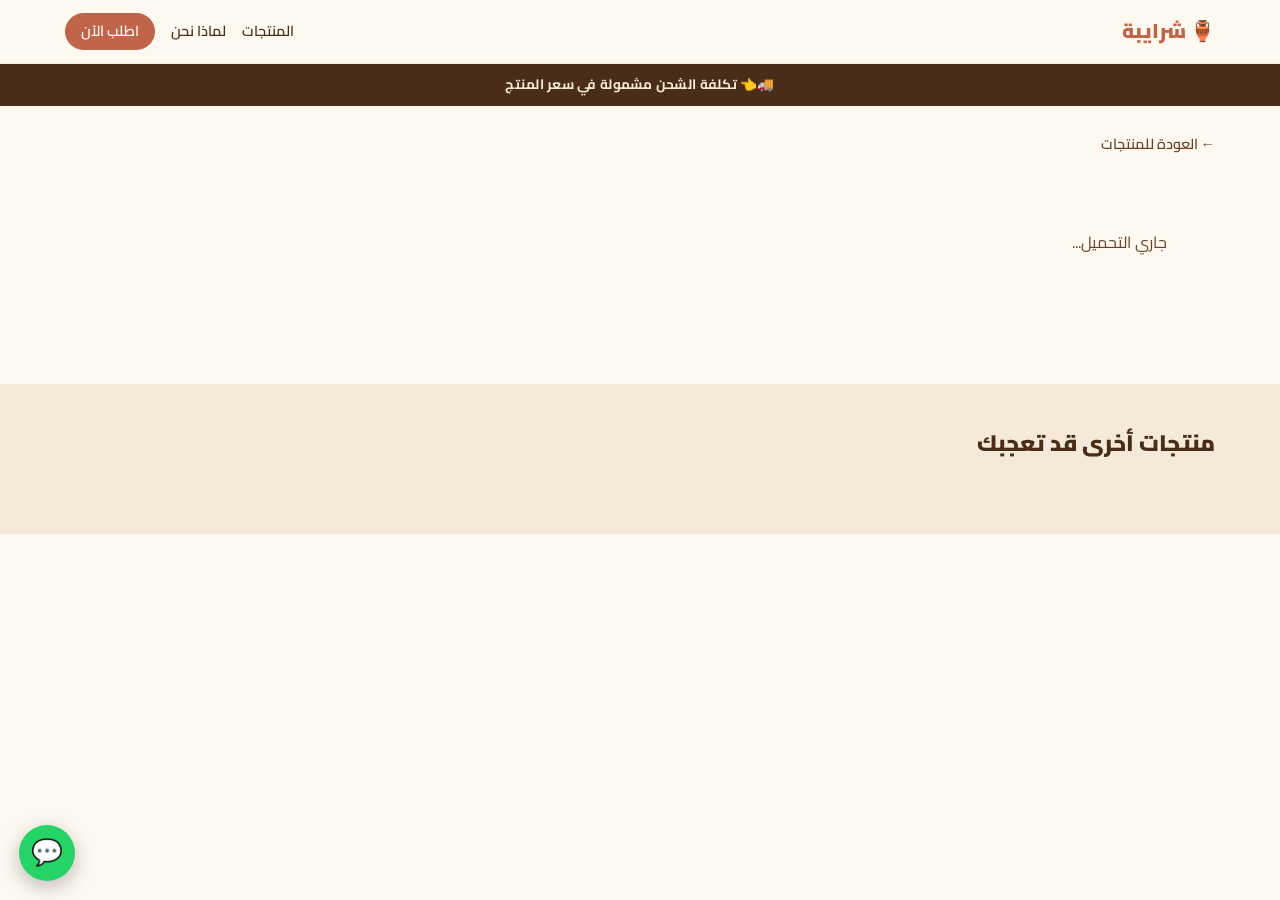
==== commit fc78897f: "Update product.html" ====
--- a/product.html
+++ b/product.html
@@ -145,8 +145,15 @@
       font-weight: 900; color: var(--brown-dark);
     }
     .qty-total {
-      font-size: 0.85rem; color: var(--brown); margin-top: 0.3rem;
-      margin-bottom: 1rem;
+      font-size: 1.2rem; font-weight: 900; color: var(--terracotta);
+      margin-top: 0.5rem; margin-bottom: 1rem;
+      background: #fff5f0; border: 2px solid var(--terracotta);
+      border-radius: 10px; padding: 0.6rem 1rem;
+      text-align: center;
+    }
+    .qty-discount {
+      font-size: 0.82rem; color: #2d6a4f; font-weight: 700;
+      text-align: center; margin-top: -0.5rem; margin-bottom: 0.8rem;
     }
 
     .product-info__wa {
@@ -263,18 +270,33 @@
       currentQty = Math.max(1, currentQty + delta);
       const numEl = document.getElementById("qtyNum");
       const totalEl = document.getElementById("qtyTotal");
+      const discountEl = document.getElementById("qtyDiscount");
       const waBtn = document.getElementById("waBtn");
+
       if (numEl) numEl.textContent = currentQty;
-      if (totalEl) totalEl.textContent = `الإجمالي: ${currentQty * currentProduct.price} درهم`;
+
+      const basePrice = currentProduct.price; // 119 أو 139
+      const pricePerExtra = basePrice - 39; // بدون رسوم توصيل إضافية
+
+      let total, discountMsg;
+      if (currentQty === 1) {
+        total = basePrice;
+        discountMsg = "";
+      } else {
+        total = basePrice + (pricePerExtra * (currentQty - 1));
+        const saved = (basePrice * currentQty) - total;
+        discountMsg = `🎉 وفرت ${saved} درهم على التوصيل!`;
+      }
+
+      if (totalEl) totalEl.textContent = `💰 الإجمالي: ${total} درهم`;
+      if (discountEl) discountEl.textContent = discountMsg;
+
       if (waBtn) {
-        const q = currentQty;
-        const total = q * currentProduct.price;
-        const msg = q > 1
-          ? `مرحبًا 👋 أريد طلب: ${currentProduct.name}\nالكمية: ${q} قطع\nالسعر الإجمالي: ${total} درهم 🏺`
-          : `مرحبًا 👋 أريد طلب: ${currentProduct.name} بسعر ${currentProduct.price} درهم 🏺`;
+        const msg = currentQty > 1
+          ? `مرحبًا 👋 أريد طلب: ${currentProduct.name}\nالكمية: ${currentQty} قطع\nالسعر الإجمالي: ${total} درهم 🏺`
+          : `مرحبًا 👋 أريد طلب: ${currentProduct.name} بسعر ${basePrice} درهم 🏺`;
         waBtn.href = `https://wa.me/${WHATSAPP_NUMBER}?text=${encodeURIComponent(msg)}`;
       }
-    }
 
     // Weight options for clay product
     const weightOptions = [
@@ -361,6 +383,7 @@
           </div>
         </div>
         <p class="qty-total" id="qtyTotal">الإجمالي: ${product.price} درهم</p>
+        <p class="qty-discount" id="qtyDiscount"></p>
       ` : "";
 
       document.getElementById("productLayout").innerHTML = `
@@ -397,7 +420,7 @@
             <span class="product-info__old" id="${product.id===3?'clayOldPrice':''}">${product.oldPrice} درهم</span>
           </div>
           <div class="product-info__shipping">
-            🚚 التوصيل مجاني لجميع مدن المغرب
+            🚚 شاملة التوصيل لجميع المدن المغرب
           </div>
           <p class="product-info__desc">${product.fullDesc || product.desc}</p>
           ${weightHtml}
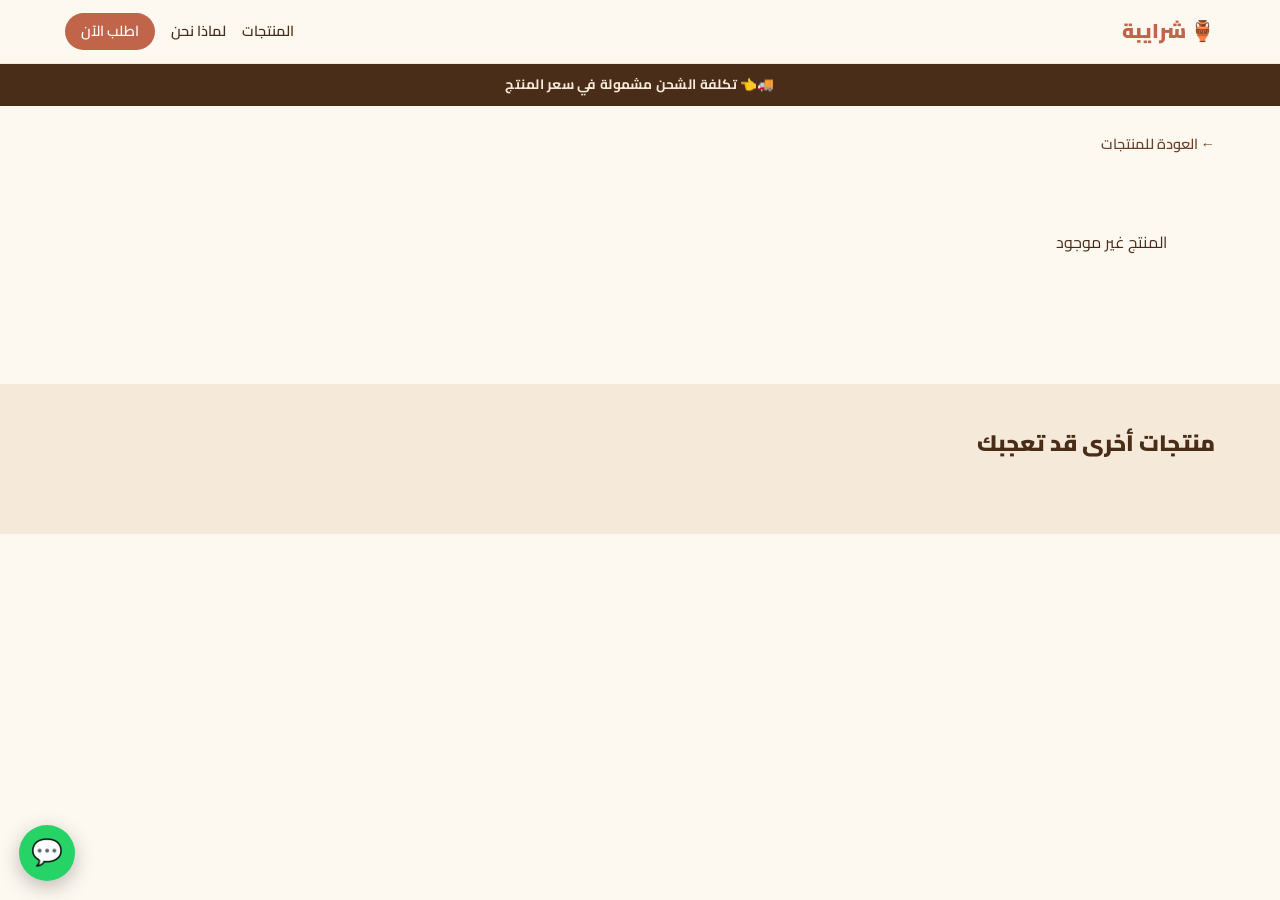
==== commit caeb8925: "Update product.html" ====
--- a/product.html
+++ b/product.html
@@ -297,6 +297,7 @@
           : `مرحبًا 👋 أريد طلب: ${currentProduct.name} بسعر ${basePrice} درهم 🏺`;
         waBtn.href = `https://wa.me/${WHATSAPP_NUMBER}?text=${encodeURIComponent(msg)}`;
       }
+    }
 
     // Weight options for clay product
     const weightOptions = [
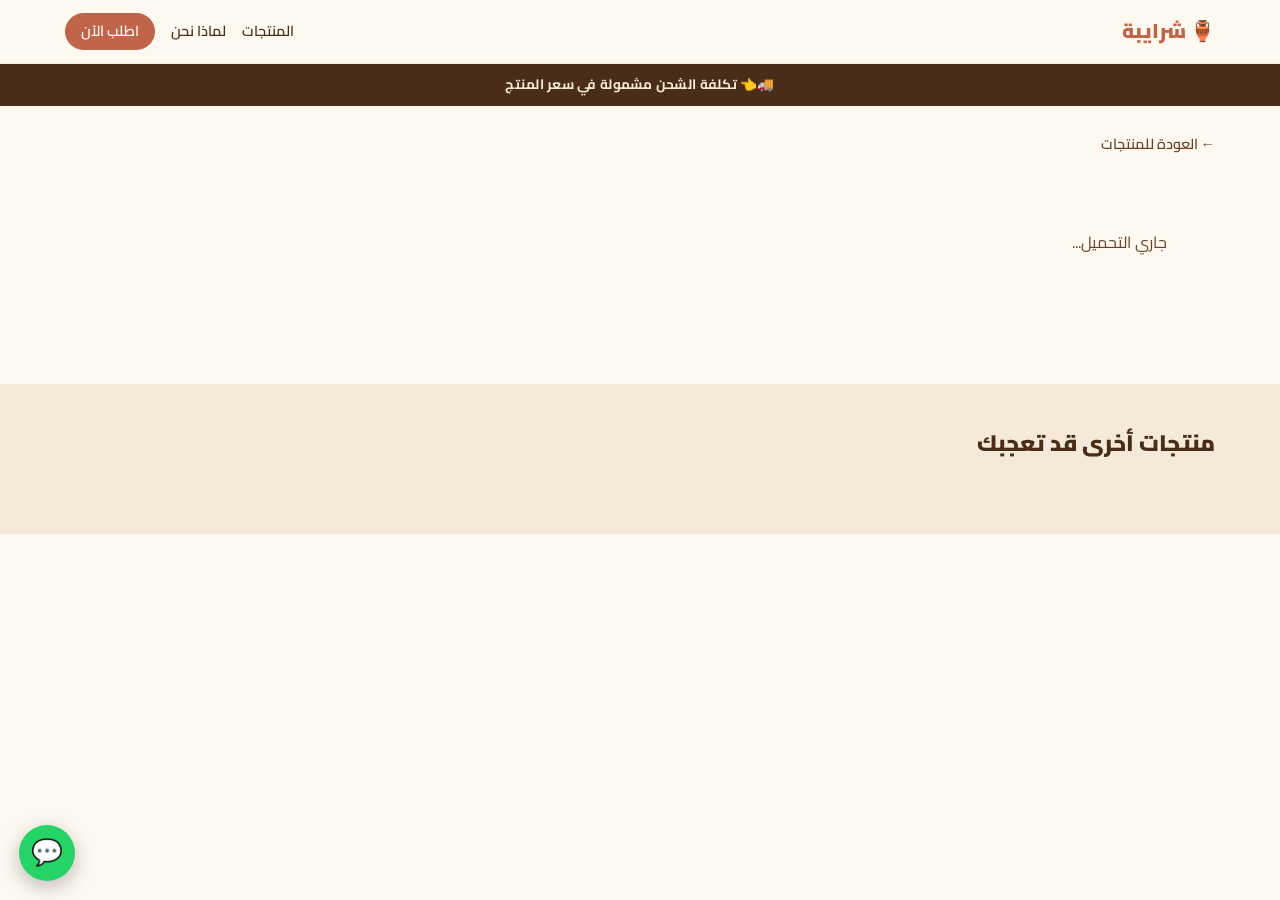
==== commit 31be3dc8: "Update product.html" ====
--- a/product.html
+++ b/product.html
@@ -297,7 +297,6 @@
           : `مرحبًا 👋 أريد طلب: ${currentProduct.name} بسعر ${basePrice} درهم 🏺`;
         waBtn.href = `https://wa.me/${WHATSAPP_NUMBER}?text=${encodeURIComponent(msg)}`;
       }
-    }
 
     // Weight options for clay product
     const weightOptions = [
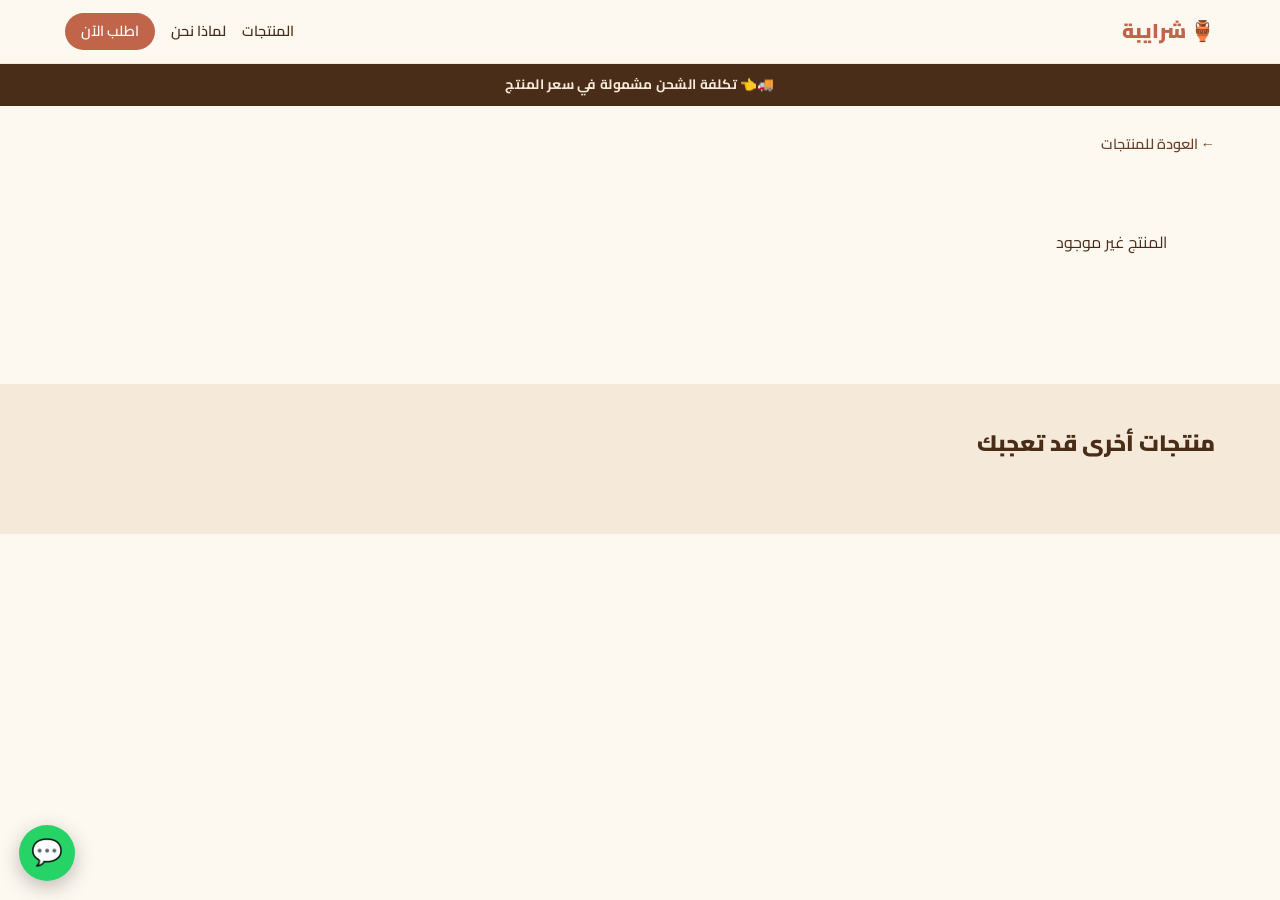
==== commit 15ef296a: "Update product.html" ====
--- a/product.html
+++ b/product.html
@@ -145,15 +145,8 @@
       font-weight: 900; color: var(--brown-dark);
     }
     .qty-total {
-      font-size: 1.2rem; font-weight: 900; color: var(--terracotta);
-      margin-top: 0.5rem; margin-bottom: 1rem;
-      background: #fff5f0; border: 2px solid var(--terracotta);
-      border-radius: 10px; padding: 0.6rem 1rem;
-      text-align: center;
-    }
-    .qty-discount {
-      font-size: 0.82rem; color: #2d6a4f; font-weight: 700;
-      text-align: center; margin-top: -0.5rem; margin-bottom: 0.8rem;
+      font-size: 0.85rem; color: var(--brown); margin-top: 0.3rem;
+      margin-bottom: 1rem;
     }
 
     .product-info__wa {
@@ -270,33 +263,18 @@
       currentQty = Math.max(1, currentQty + delta);
       const numEl = document.getElementById("qtyNum");
       const totalEl = document.getElementById("qtyTotal");
-      const discountEl = document.getElementById("qtyDiscount");
       const waBtn = document.getElementById("waBtn");
-
       if (numEl) numEl.textContent = currentQty;
-
-      const basePrice = currentProduct.price; // 119 أو 139
-      const pricePerExtra = basePrice - 39; // بدون رسوم توصيل إضافية
-
-      let total, discountMsg;
-      if (currentQty === 1) {
-        total = basePrice;
-        discountMsg = "";
-      } else {
-        total = basePrice + (pricePerExtra * (currentQty - 1));
-        const saved = (basePrice * currentQty) - total;
-        discountMsg = `🎉 وفرت ${saved} درهم على التوصيل!`;
-      }
-
-      if (totalEl) totalEl.textContent = `💰 الإجمالي: ${total} درهم`;
-      if (discountEl) discountEl.textContent = discountMsg;
-
+      if (totalEl) totalEl.textContent = `الإجمالي: ${currentQty * currentProduct.price} درهم`;
       if (waBtn) {
-        const msg = currentQty > 1
-          ? `مرحبًا 👋 أريد طلب: ${currentProduct.name}\nالكمية: ${currentQty} قطع\nالسعر الإجمالي: ${total} درهم 🏺`
-          : `مرحبًا 👋 أريد طلب: ${currentProduct.name} بسعر ${basePrice} درهم 🏺`;
+        const q = currentQty;
+        const total = q * currentProduct.price;
+        const msg = q > 1
+          ? `مرحبًا 👋 أريد طلب: ${currentProduct.name}\nالكمية: ${q} قطع\nالسعر الإجمالي: ${total} درهم 🏺`
+          : `مرحبًا 👋 أريد طلب: ${currentProduct.name} بسعر ${currentProduct.price} درهم 🏺`;
         waBtn.href = `https://wa.me/${WHATSAPP_NUMBER}?text=${encodeURIComponent(msg)}`;
       }
+    }
 
     // Weight options for clay product
     const weightOptions = [
@@ -383,7 +361,6 @@
           </div>
         </div>
         <p class="qty-total" id="qtyTotal">الإجمالي: ${product.price} درهم</p>
-        <p class="qty-discount" id="qtyDiscount"></p>
       ` : "";
 
       document.getElementById("productLayout").innerHTML = `
@@ -420,7 +397,7 @@
             <span class="product-info__old" id="${product.id===3?'clayOldPrice':''}">${product.oldPrice} درهم</span>
           </div>
           <div class="product-info__shipping">
-            🚚 شاملة التوصيل لجميع المدن المغرب
+            🚚 التوصيل مجاني لجميع مدن المغرب
           </div>
           <p class="product-info__desc">${product.fullDesc || product.desc}</p>
           ${weightHtml}
